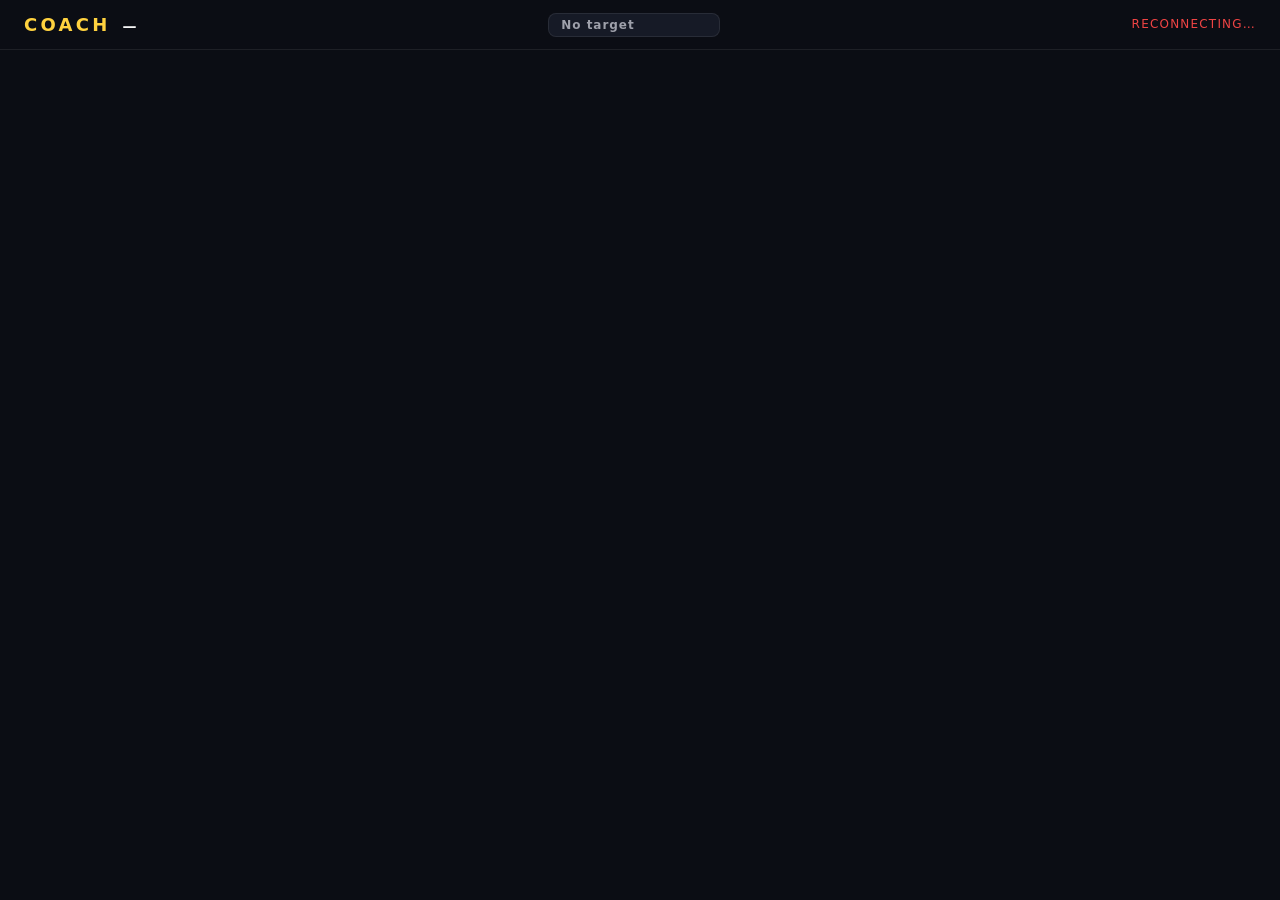
==== static/index.html @ d10b71f0 "ui: demote live boost/speed to a small inline pill on the me-line The big-stat row was crowded by th" ====
<!doctype html>
<html lang="en">
  <head>
    <meta charset="utf-8" />
    <meta name="viewport" content="width=device-width, initial-scale=1" />
    <title>RL Coach Dashboard</title>
    <meta name="description" content="Personal Rocket League dashboard: live match, last match, positioning, mechanics and today's record." />
    <link rel="stylesheet" href="/static/overlay.css" />
  </head>
  <body>
    <header class="page-header">
      <h1>
        <span class="brand">COACH</span>
        <span class="player" id="player-name">—</span>
      </h1>
      <label class="rank-picker">
        <span class="visually-hidden">Target rank</span>
        <select id="rank-select">
          <option value="">No target</option>
          <option value="bronze">Bronze</option>
          <option value="silver">Silver</option>
          <option value="gold">Gold</option>
          <option value="platinum">Platinum</option>
          <option value="diamond">Diamond</option>
          <option value="champion">Champion</option>
          <option value="grand_champion">Grand Champion</option>
          <option value="supersonic_legend">Supersonic Legend</option>
        </select>
      </label>
      <span class="conn" id="conn" aria-live="polite" data-state="connecting">connecting…</span>
    </header>

    <main class="page-main">
      <section class="empty" id="empty" hidden>
        <p>No matches recorded yet.</p>
        <p class="hint">Start Rocket League and play a match. Come back here when you're done.</p>
      </section>

      <section class="live" id="live" hidden aria-labelledby="live-heading">
        <header class="live-head">
          <h2 id="live-heading">Live match</h2>
          <div class="banner" id="banner" hidden></div>
          <div class="scoreline">
            <span class="team blue" id="ctx-blue-team">BLUE</span>
            <span class="num blue" id="ctx-blue-score">0</span>
            <span class="clock" id="ctx-clock">5:00</span>
            <span class="num orange" id="ctx-orange-score">0</span>
            <span class="team orange" id="ctx-orange-team">ORANGE</span>
          </div>
          <div class="me-line">
            <span id="me-name">—</span>
            <span class="dot"></span>
            <span id="me-team">unknown team</span>
            <span class="dot"></span>
            <span class="live-pill"><span class="pill-k">boost</span><span class="pill-v" id="m-boost">0</span><span class="pill-suffix">%</span></span>
            <span class="live-pill"><span class="pill-k">speed</span><span class="pill-v" id="m-speed">0</span></span>
          </div>
        </header>

        <div class="big-stats">
          <div class="big-stat score">
            <span class="label">SCORE</span>
            <span class="val" id="m-score">0</span>
          </div>
        </div>

        <div class="live-grids">
          <div class="section">
            <h3>OUTPUT</h3>
            <ul class="grid">
              <li><span class="k">Goals</span><span class="v" id="m-goals">0</span></li>
              <li><span class="k">Shots <em id="m-acc">(0%)</em></span><span class="v" id="m-shots">0</span></li>
              <li><span class="k">Saves</span><span class="v" id="m-saves">0</span></li>
              <li><span class="k">Assists</span><span class="v" id="m-assists">0</span></li>
              <li><span class="k">Score / min</span><span class="v" id="m-score-min">0</span></li>
              <li><span class="k">Goal partic.</span><span class="v" id="m-goal-part">0%</span></li>
            </ul>
          </div>

          <div class="section">
            <h3>BALL</h3>
            <ul class="grid">
              <li><span class="k">Touches</span><span class="v" id="m-touches">0</span></li>
              <li><span class="k">Ball hits</span><span class="v" id="m-ball-hits">0</span></li>
              <li><span class="k">Possession</span><span class="v" id="m-possession">0%</span></li>
              <li><span class="k">Hardest hit</span><span class="v" id="m-hardest">0</span></li>
              <li><span class="k">Avg shot pwr</span><span class="v" id="m-avg-shot-pwr">0</span></li>
              <li><span class="k">Last touch</span><span class="v" id="m-last-touch">—</span></li>
            </ul>
          </div>

          <div class="section">
            <h3>BOOST</h3>
            <ul class="grid">
              <li><span class="k">Avg</span><span class="v" id="m-boost-avg">0</span></li>
              <li><span class="k">Wasted</span><span class="v" id="m-boost-wasted">0%</span></li>
              <li><span class="k">Zero boost</span><span class="v" id="m-zero-boost">0%</span></li>
            </ul>
          </div>

          <div class="section">
            <h3>MOVEMENT</h3>
            <ul class="grid">
              <li><span class="k">Supersonic</span><span class="v" id="m-supersonic">0%</span></li>
              <li><span class="k">Airborne</span><span class="v" id="m-airborne">0%</span></li>
            </ul>
          </div>

          <div class="section">
            <h3>COMBAT</h3>
            <ul class="grid">
              <li><span class="k">Demos given</span><span class="v" id="m-demos">0</span></li>
              <li><span class="k">Demos taken</span><span class="v" id="m-demos-taken">0</span></li>
            </ul>
          </div>
        </div>
      </section>

      <section class="hero" id="hero" hidden aria-labelledby="last-heading">
        <header class="hero-head">
          <h2 id="last-heading">Last match</h2>
          <p class="hero-meta">
            <span class="result" id="last-result">—</span>
            <span class="sep" aria-hidden="true">·</span>
            <span><strong id="last-score">0</strong> score</span>
            <span class="sep" aria-hidden="true">·</span>
            <span><strong id="last-duration">0</strong> min</span>
          </p>
        </header>
        <ul class="insights" id="insights"></ul>
        <p class="insights-empty" id="insights-empty" hidden>
          Keep playing to surface patterns — I need at least 5 prior matches for suggestions.
        </p>
      </section>

      <section class="cats" id="cats" hidden aria-label="Stat categories">
        <article class="cat">
          <h2>Positioning</h2>
          <ul class="rows" id="cat-pos"></ul>
        </article>
        <article class="cat">
          <h2>Boost (advanced)</h2>
          <ul class="rows" id="cat-boost"></ul>
        </article>
        <article class="cat">
          <h2>Mechanics</h2>
          <ul class="rows" id="cat-mech"></ul>
        </article>
        <article class="cat">
          <h2>Highlights</h2>
          <ul class="rows" id="cat-highlights"></ul>
        </article>
      </section>

      <section class="trend" id="trend-section" hidden aria-labelledby="trend-heading">
        <h2 id="trend-heading">Trend <span class="muted">(last 14 days)</span></h2>
        <ul class="trend-rows" id="trend-rows"></ul>
      </section>

      <section class="today-detail" id="today-detail" hidden aria-labelledby="today-heading">
        <header class="today-head">
          <h2 id="today-heading">Today</h2>
        </header>
        <div class="big-stats">
          <div class="big-stat">
            <span class="label">W–L</span>
            <span class="val"><span id="t-wins">0</span>–<span id="t-losses">0</span></span>
          </div>
          <div class="big-stat">
            <span class="label">WIN %</span>
            <span class="val"><span id="t-winrate">0</span>%</span>
          </div>
          <div class="big-stat">
            <span class="label">MATCHES</span>
            <span class="val" id="t-matches">0</span>
          </div>
        </div>

        <div class="section">
          <h3>OUTPUT</h3>
          <ul class="grid">
            <li><span class="k">Goals</span><span class="v" id="t-goals">0</span></li>
            <li><span class="k">Shots <em id="t-acc">(0%)</em></span><span class="v" id="t-shots">0</span></li>
            <li><span class="k">Saves</span><span class="v" id="t-saves">0</span></li>
            <li><span class="k">Assists</span><span class="v" id="t-assists">0</span></li>
            <li><span class="k">Avg score</span><span class="v" id="t-avg-score">0</span></li>
            <li><span class="k">Best score</span><span class="v" id="t-best-score">0</span></li>
          </ul>
        </div>

        <div class="section">
          <h3>ACTIVITY</h3>
          <ul class="grid">
            <li><span class="k">Ball hits</span><span class="v" id="t-ball-hits">0</span></li>
            <li><span class="k">Best hit</span><span class="v" id="t-best-hit">0</span></li>
            <li><span class="k">Demos</span><span class="v" id="t-demos">0</span></li>
            <li><span class="k">Win streak</span><span class="v" id="t-streak">0</span></li>
          </ul>
        </div>
      </section>
    </main>

    <script src="/static/overlay.js" defer></script>
  </body>
</html>
---- static/overlay.css ----
:root {
  --blue: #1873ff;
  --orange: #ff8a1f;
  --bg: #0b0d14;
  --bg-soft: #161a26;
  --bg-soft-hover: #1d2230;
  --bg-inset: #0f121b;
  --fg: #f5f5f5;
  --muted: #9ea0aa;
  --border: rgba(255, 255, 255, 0.08);
  --accent: #ffd23f;
  --good: #4ade80;
  --warn: #f59e0b;
  --bad: #ef4444;

  --space-1: 0.25rem;
  --space-2: 0.5rem;
  --space-3: 0.75rem;
  --space-4: 1rem;
  --space-5: 1.5rem;
  --space-6: 2rem;
  --space-8: 3rem;

  --radius: 0.75rem;
  --radius-sm: 0.5rem;
}

* {
  box-sizing: border-box;
}

html, body {
  margin: 0;
  padding: 0;
  background: var(--bg);
  color: var(--fg);
  font-family: "Inter", "Segoe UI", system-ui, -apple-system, sans-serif;
  font-weight: 500;
  font-variant-numeric: tabular-nums;
  -webkit-font-smoothing: antialiased;
}

body {
  min-height: 100vh;
  font-size: 1rem;
  line-height: 1.4;
}

[hidden] { display: none !important; }

.visually-hidden {
  position: absolute;
  width: 1px;
  height: 1px;
  padding: 0;
  margin: -1px;
  overflow: hidden;
  clip: rect(0, 0, 0, 0);
  white-space: nowrap;
  border: 0;
}

a:focus-visible,
button:focus-visible {
  outline: 2px solid var(--accent);
  outline-offset: 2px;
}

@media (prefers-reduced-motion: reduce) {
  *,
  *::before,
  *::after {
    animation-duration: 0.01ms !important;
    animation-iteration-count: 1 !important;
    transition-duration: 0.01ms !important;
    scroll-behavior: auto !important;
  }
}

/* ── Header ─────────────────────────────────────────────────────────── */

.page-header {
  display: flex;
  align-items: center;
  justify-content: space-between;
  gap: var(--space-4);
  padding: var(--space-3) var(--space-5);
  border-bottom: 1px solid var(--border);
  background: var(--bg);
  position: sticky;
  top: 0;
  z-index: 1;
}

.page-header h1 {
  margin: 0;
  font-size: 1.125rem;
  display: flex;
  align-items: baseline;
  gap: var(--space-3);
  font-weight: 800;
  letter-spacing: 0.18em;
}

.brand {
  color: var(--accent);
}

.player {
  color: var(--fg);
  letter-spacing: 0.04em;
  font-size: 0.875rem;
}

.conn {
  font-size: 0.75rem;
  color: var(--muted);
  letter-spacing: 0.1em;
  text-transform: uppercase;
}

.conn[data-state="connecting"] { color: var(--muted); }
.conn[data-state="connected"] { color: var(--warn); }
.conn[data-state="active"] { color: var(--good); }
.conn[data-state="disconnected"] { color: var(--bad); }

.rank-picker {
  display: flex;
  align-items: center;
}

.rank-picker select {
  background: var(--bg-soft);
  color: var(--muted);
  border: 1px solid var(--border);
  border-radius: var(--radius-sm);
  padding: var(--space-1) var(--space-3);
  font-size: 0.75rem;
  font-family: inherit;
  font-weight: 600;
  letter-spacing: 0.08em;
  cursor: pointer;
  appearance: none;
  -webkit-appearance: none;
}

.rank-picker select:hover {
  background: var(--bg-soft-hover);
  color: var(--fg);
}

.rank-picker select:focus-visible {
  outline: 2px solid var(--accent);
  outline-offset: 2px;
}

.rank-picker select[data-state="error"] {
  border-color: var(--bad);
}

/* ── Layout ─────────────────────────────────────────────────────────── */

.page-main {
  max-width: 1100px;
  margin: 0 auto;
  padding: var(--space-4) var(--space-5);
  display: flex;
  flex-direction: column;
  gap: var(--space-3);
}

.empty {
  text-align: center;
  padding: var(--space-6) var(--space-4);
  background: var(--bg-soft);
  border-radius: var(--radius);
}

.empty .hint {
  color: var(--muted);
  font-size: 0.875rem;
}

/* ── Live match ─────────────────────────────────────────────────────── */

.live {
  background: var(--bg-soft);
  border-radius: var(--radius);
  padding: var(--space-4);
  display: flex;
  flex-direction: column;
  gap: var(--space-3);
}

.live-head {
  display: flex;
  flex-direction: column;
  align-items: center;
  gap: var(--space-1);
}

.live-head h2 {
  margin: 0;
  font-size: 0.75rem;
  letter-spacing: 0.25em;
  color: var(--muted);
  font-weight: 700;
  align-self: flex-start;
}

.banner {
  align-self: center;
  background: var(--accent);
  color: #1a1a1a;
  font-size: 0.6875rem;
  letter-spacing: 0.18em;
  padding: var(--space-1) var(--space-3);
  border-radius: var(--radius-sm);
  font-weight: 800;
}
.banner.replay { background: #c084fc; color: #1a1a1a; }
.banner.overtime { background: var(--bad); color: #fff; }

.scoreline {
  display: flex;
  align-items: center;
  justify-content: center;
  gap: var(--space-4);
  font-size: 1.25rem;
  font-weight: 700;
}
.scoreline .team {
  font-size: 0.6875rem;
  letter-spacing: 0.18em;
}
.scoreline .blue { color: var(--blue); }
.scoreline .orange { color: var(--orange); }
.scoreline .num {
  font-size: 1.75rem;
  min-width: 1.5rem;
  text-align: center;
  font-weight: 800;
}
.scoreline .clock {
  color: var(--fg);
  font-size: 1.125rem;
  padding: 0 var(--space-2);
  font-variant-numeric: tabular-nums;
}

.me-line {
  display: flex;
  flex-wrap: wrap;
  justify-content: center;
  align-items: baseline;
  gap: var(--space-2);
  color: var(--muted);
  font-size: 0.75rem;
  letter-spacing: 0.04em;
}
.me-line #me-name { color: var(--fg); font-weight: 600; }
.me-line .dot::before { content: "•"; color: var(--muted); }

.live-pill {
  display: inline-flex;
  align-items: baseline;
  gap: 0.25rem;
}
.live-pill .pill-k {
  text-transform: uppercase;
  letter-spacing: 0.12em;
  font-size: 0.625rem;
  font-weight: 700;
  color: var(--muted);
}
.live-pill .pill-v {
  color: var(--fg);
  font-weight: 800;
  font-size: 0.875rem;
}
.live-pill .pill-suffix {
  color: var(--muted);
  font-size: 0.6875rem;
  font-weight: 600;
}

.live-grids {
  display: grid;
  grid-template-columns: 1fr;
  gap: var(--space-3);
}

@media (min-width: 720px) {
  .live-grids {
    grid-template-columns: repeat(auto-fit, minmax(220px, 1fr));
  }
}

/* ── Big stat cards (score, today record) ──────────────────────────── */

.big-stats {
  display: flex;
  flex-wrap: wrap;
  gap: var(--space-3);
}

.big-stat {
  flex: 1 1 8rem;
  background: var(--bg-inset);
  padding: var(--space-2) var(--space-3);
  border-radius: var(--radius-sm);
  display: flex;
  flex-direction: column;
  gap: var(--space-1);
}

.big-stat .label {
  font-size: 0.625rem;
  letter-spacing: 0.18em;
  color: var(--muted);
  font-weight: 700;
}

.big-stat .val {
  font-size: 1.5rem;
  font-weight: 800;
  line-height: 1;
}

.big-stat .val .suffix {
  font-size: 0.875rem;
  color: var(--muted);
  font-weight: 600;
  margin-left: 0.125rem;
}

.big-stat.score .val { color: var(--accent); }

/* ── Section + grid (live + today shared) ──────────────────────────── */

.section {
  display: flex;
  flex-direction: column;
  gap: var(--space-2);
}
.section h3 {
  margin: 0;
  font-size: 0.625rem;
  letter-spacing: 0.25em;
  color: var(--accent);
  font-weight: 700;
  border-bottom: 1px solid var(--border);
  padding-bottom: var(--space-1);
}

.grid {
  list-style: none;
  margin: 0;
  padding: 0;
  display: grid;
  grid-template-columns: 1fr 1fr;
  gap: var(--space-1) var(--space-3);
}
.grid li {
  display: flex;
  justify-content: space-between;
  align-items: baseline;
  padding: var(--space-1) var(--space-2);
  border-radius: var(--radius-sm);
  background: var(--bg-inset);
  font-size: 0.875rem;
}
.grid li.wide { grid-column: 1 / -1; }
.grid .k { color: var(--muted); }
.grid .k em {
  font-style: normal;
  color: var(--accent);
  margin-left: var(--space-1);
  font-size: 0.6875rem;
}
.grid .v { font-weight: 800; }

#m-last-touch.self { color: var(--good); }
#m-last-touch.team { color: var(--blue); }
#m-last-touch.opp { color: var(--bad); }

/* ── Hero (last match + insights) ───────────────────────────────────── */

.hero {
  background: var(--bg-soft);
  border-radius: var(--radius);
  padding: var(--space-4);
  display: flex;
  flex-direction: column;
  gap: var(--space-3);
}

.hero-head {
  display: flex;
  flex-wrap: wrap;
  gap: var(--space-4);
  align-items: baseline;
  justify-content: space-between;
}

.hero h2 {
  margin: 0;
  font-size: 0.75rem;
  letter-spacing: 0.25em;
  color: var(--muted);
  font-weight: 700;
}

.hero-meta {
  margin: 0;
  display: flex;
  flex-wrap: wrap;
  align-items: baseline;
  gap: var(--space-3);
  font-size: 1rem;
}

.hero-meta .sep {
  color: var(--border);
}

.result {
  font-size: 1.5rem;
  font-weight: 800;
  letter-spacing: 0.06em;
  padding: var(--space-1) var(--space-3);
  border-radius: var(--radius-sm);
}

.result[data-outcome="win"] {
  background: rgba(74, 222, 128, 0.12);
  color: var(--good);
}

.result[data-outcome="loss"] {
  background: rgba(239, 68, 68, 0.12);
  color: var(--bad);
}

.result[data-outcome="draw"] {
  background: rgba(255, 210, 63, 0.12);
  color: var(--accent);
}

.insights {
  list-style: none;
  margin: 0;
  padding: 0;
  display: flex;
  flex-direction: column;
  gap: var(--space-2);
}

.insights li {
  background: var(--bg);
  border-left: 3px solid var(--warn);
  border-radius: var(--radius-sm);
  padding: var(--space-3) var(--space-4);
  font-size: 0.9375rem;
  color: var(--fg);
}

.insights li::before {
  content: "▸ ";
  color: var(--warn);
  font-weight: 800;
  margin-right: var(--space-1);
}

.insights-empty {
  margin: 0;
  color: var(--muted);
  font-size: 0.875rem;
  font-style: italic;
}

/* ── Categories grid ────────────────────────────────────────────────── */

.cats {
  display: grid;
  grid-template-columns: 1fr;
  gap: var(--space-3);
}

@media (min-width: 720px) {
  .cats {
    grid-template-columns: repeat(auto-fit, minmax(220px, 1fr));
  }
}

.cat {
  background: var(--bg-soft);
  border-radius: var(--radius);
  padding: var(--space-3) var(--space-4);
  display: flex;
  flex-direction: column;
  gap: var(--space-2);
}

.cat h2 {
  margin: 0;
  font-size: 0.6875rem;
  letter-spacing: 0.25em;
  color: var(--accent);
  font-weight: 700;
  border-bottom: 1px solid var(--border);
  padding-bottom: var(--space-1);
}

.rows {
  list-style: none;
  margin: 0;
  padding: 0;
  display: flex;
  flex-direction: column;
  gap: 0;
}

.row {
  display: grid;
  grid-template-columns: 1fr auto auto auto;
  align-items: baseline;
  gap: var(--space-3);
  padding: var(--space-1) 0;
  border-bottom: 1px dashed var(--border);
  font-size: 0.875rem;
}

.row:last-child {
  border-bottom: 0;
}

.row .label {
  color: var(--muted);
}

.row .value {
  font-weight: 800;
  font-size: 1rem;
}

.row .compare,
.row .benchmark {
  font-size: 0.75rem;
  color: var(--muted);
  min-width: 4rem;
  text-align: right;
}

.row .compare[data-trend="up"],
.row .benchmark[data-trend="up"] { color: var(--good); }
.row .compare[data-trend="down"],
.row .benchmark[data-trend="down"] { color: var(--bad); }
.row .compare[data-trend="flat"],
.row .benchmark[data-trend="flat"] { color: var(--muted); }

/* ── Trend with sparklines ──────────────────────────────────────────── */

.trend {
  background: var(--bg-soft);
  border-radius: var(--radius);
  padding: var(--space-3) var(--space-4);
  display: flex;
  flex-direction: column;
  gap: var(--space-2);
}

.trend h2 {
  margin: 0;
  font-size: 0.75rem;
  letter-spacing: 0.25em;
  color: var(--muted);
  font-weight: 700;
}

.trend h2 .muted {
  color: var(--border);
  font-weight: 500;
}

.trend-rows {
  list-style: none;
  margin: 0;
  padding: 0;
  display: flex;
  flex-direction: column;
  gap: var(--space-2);
}

.trend-row {
  display: grid;
  grid-template-columns: 9rem 1fr auto auto;
  align-items: center;
  gap: var(--space-3);
  font-size: 0.875rem;
  padding: var(--space-2) 0;
}

.trend-row .label {
  color: var(--muted);
}

.spark {
  width: 100%;
  max-width: 28rem;
  height: 1.75rem;
  display: block;
}

.spark path {
  fill: none;
  stroke: var(--accent);
  stroke-width: 1.5;
}

.spark .area {
  fill: rgba(255, 210, 63, 0.12);
  stroke: none;
}

.trend-row .last {
  font-weight: 800;
  font-size: 1rem;
  min-width: 3rem;
  text-align: right;
}

.trend-row .arrow {
  font-size: 1rem;
  min-width: 1.25rem;
  text-align: center;
  color: var(--muted);
}

.trend-row .arrow[data-dir="up"] { color: var(--good); }
.trend-row .arrow[data-dir="down"] { color: var(--bad); }

/* ── Today (detailed) ──────────────────────────────────────────────── */

.today-detail {
  background: var(--bg-soft);
  border-radius: var(--radius);
  padding: var(--space-4);
  display: flex;
  flex-direction: column;
  gap: var(--space-3);
}

.today-head h2 {
  margin: 0;
  font-size: 0.75rem;
  letter-spacing: 0.25em;
  color: var(--muted);
  font-weight: 700;
}

@media (min-width: 720px) {
  .today-detail .section {
    display: grid;
    grid-template-columns: auto 1fr;
    gap: var(--space-4);
    align-items: start;
  }
  .today-detail .section h3 {
    border-bottom: 0;
    padding-bottom: 0;
    border-right: 1px solid var(--border);
    padding-right: var(--space-4);
    align-self: stretch;
    display: flex;
    align-items: center;
  }
}
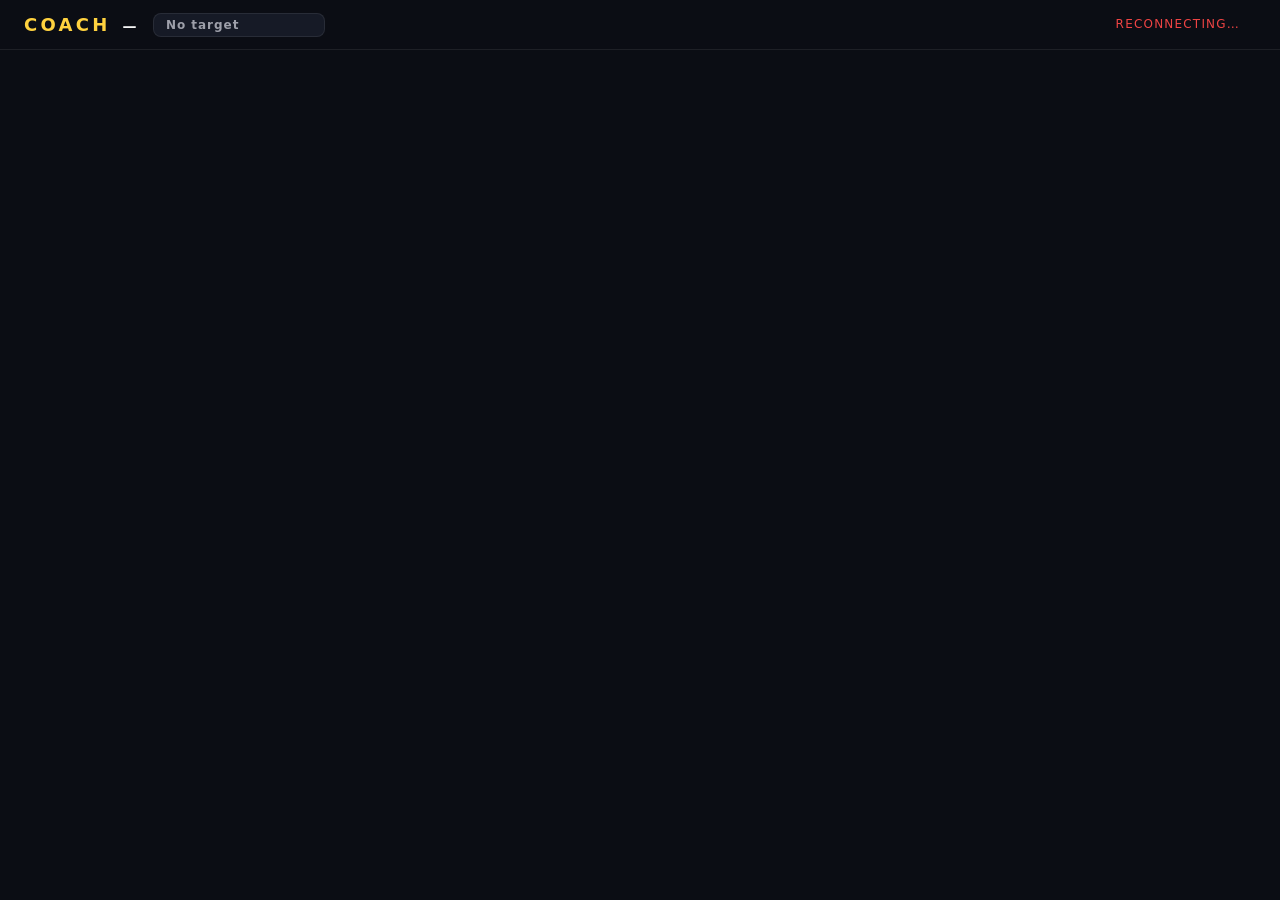
==== commit 96868aff: "ui: lift the team scoreline into the sticky header The page header had ~50% empty horizontal space b" ====
--- a/static/index.html
+++ b/static/index.html
@@ -13,6 +13,13 @@
         <span class="brand">COACH</span>
         <span class="player" id="player-name">—</span>
       </h1>
+      <div class="header-scoreline" id="header-scoreline" hidden>
+        <span class="team blue">BLUE</span>
+        <span class="num blue" id="ctx-blue-score">0</span>
+        <span class="clock" id="ctx-clock">5:00</span>
+        <span class="num orange" id="ctx-orange-score">0</span>
+        <span class="team orange">ORANGE</span>
+      </div>
       <label class="rank-picker">
         <span class="visually-hidden">Target rank</span>
         <select id="rank-select">
@@ -40,13 +47,6 @@
         <header class="live-head">
           <h2 id="live-heading">Live match</h2>
           <div class="banner" id="banner" hidden></div>
-          <div class="scoreline">
-            <span class="team blue" id="ctx-blue-team">BLUE</span>
-            <span class="num blue" id="ctx-blue-score">0</span>
-            <span class="clock" id="ctx-clock">5:00</span>
-            <span class="num orange" id="ctx-orange-score">0</span>
-            <span class="team orange" id="ctx-orange-team">ORANGE</span>
-          </div>
           <div class="me-line">
             <span id="me-name">—</span>
             <span class="dot"></span>
--- a/static/overlay.css
+++ b/static/overlay.css
@@ -80,9 +80,9 @@
 /* ── Header ─────────────────────────────────────────────────────────── */
 
 .page-header {
-  display: flex;
+  display: grid;
+  grid-template-columns: auto 1fr auto auto;
   align-items: center;
-  justify-content: space-between;
   gap: var(--space-4);
   padding: var(--space-3) var(--space-5);
   border-bottom: 1px solid var(--border);
@@ -90,6 +90,33 @@
   position: sticky;
   top: 0;
   z-index: 1;
+}
+
+.header-scoreline {
+  display: flex;
+  align-items: center;
+  justify-content: center;
+  gap: var(--space-3);
+  font-weight: 700;
+}
+.header-scoreline .team {
+  font-size: 0.625rem;
+  letter-spacing: 0.18em;
+}
+.header-scoreline .blue { color: var(--blue); }
+.header-scoreline .orange { color: var(--orange); }
+.header-scoreline .num {
+  font-size: 1.375rem;
+  min-width: 1.25rem;
+  text-align: center;
+  font-weight: 800;
+  line-height: 1;
+}
+.header-scoreline .clock {
+  color: var(--fg);
+  font-size: 0.9375rem;
+  padding: 0 var(--space-1);
+  font-variant-numeric: tabular-nums;
 }
 
 .page-header h1 {
@@ -220,33 +247,6 @@
 }
 .banner.replay { background: #c084fc; color: #1a1a1a; }
 .banner.overtime { background: var(--bad); color: #fff; }
-
-.scoreline {
-  display: flex;
-  align-items: center;
-  justify-content: center;
-  gap: var(--space-4);
-  font-size: 1.25rem;
-  font-weight: 700;
-}
-.scoreline .team {
-  font-size: 0.6875rem;
-  letter-spacing: 0.18em;
-}
-.scoreline .blue { color: var(--blue); }
-.scoreline .orange { color: var(--orange); }
-.scoreline .num {
-  font-size: 1.75rem;
-  min-width: 1.5rem;
-  text-align: center;
-  font-weight: 800;
-}
-.scoreline .clock {
-  color: var(--fg);
-  font-size: 1.125rem;
-  padding: 0 var(--space-2);
-  font-variant-numeric: tabular-nums;
-}
 
 .me-line {
   display: flex;
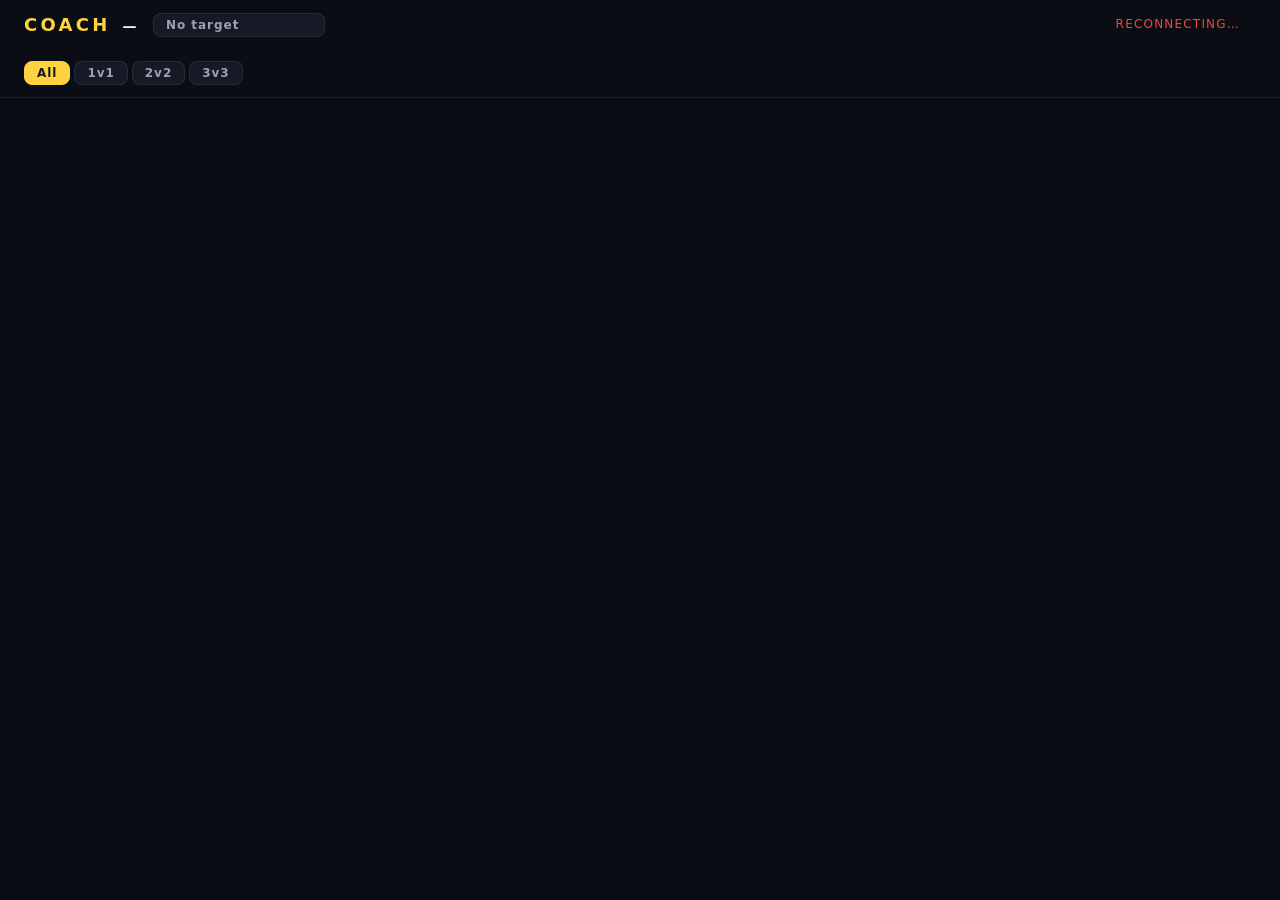
==== commit e66a3326: "feat(coach): split coach stats by mode (1v1 / 2v2 / 3v3) Closes #4. Persist Game.TeamSize on each ma" ====
--- a/static/index.html
+++ b/static/index.html
@@ -35,6 +35,12 @@
         </select>
       </label>
       <span class="conn" id="conn" aria-live="polite" data-state="connecting">connecting…</span>
+      <nav class="mode-tabs" id="mode-tabs" aria-label="Filter coach stats by match mode">
+        <button type="button" class="mode-tab" data-mode="" aria-pressed="true">All</button>
+        <button type="button" class="mode-tab" data-mode="1" aria-pressed="false">1v1</button>
+        <button type="button" class="mode-tab" data-mode="2" aria-pressed="false">2v2</button>
+        <button type="button" class="mode-tab" data-mode="3" aria-pressed="false">3v3</button>
+      </nav>
     </header>
 
     <main class="page-main">
--- a/static/overlay.css
+++ b/static/overlay.css
@@ -183,6 +183,38 @@
 
 .rank-picker select[data-state="error"] {
   border-color: var(--bad);
+}
+
+.mode-tabs {
+  grid-column: 1 / -1;
+  display: flex;
+  flex-wrap: wrap;
+  gap: var(--space-1);
+  padding-top: var(--space-2);
+}
+
+.mode-tab {
+  background: var(--bg-soft);
+  color: var(--muted);
+  border: 1px solid var(--border);
+  border-radius: var(--radius-sm);
+  padding: var(--space-1) var(--space-3);
+  font-size: 0.75rem;
+  font-family: inherit;
+  font-weight: 600;
+  letter-spacing: 0.08em;
+  cursor: pointer;
+}
+
+.mode-tab:hover {
+  background: var(--bg-soft-hover);
+  color: var(--fg);
+}
+
+.mode-tab[aria-pressed="true"] {
+  background: var(--accent);
+  color: #1a1a1a;
+  border-color: var(--accent);
 }
 
 /* ── Layout ─────────────────────────────────────────────────────────── */
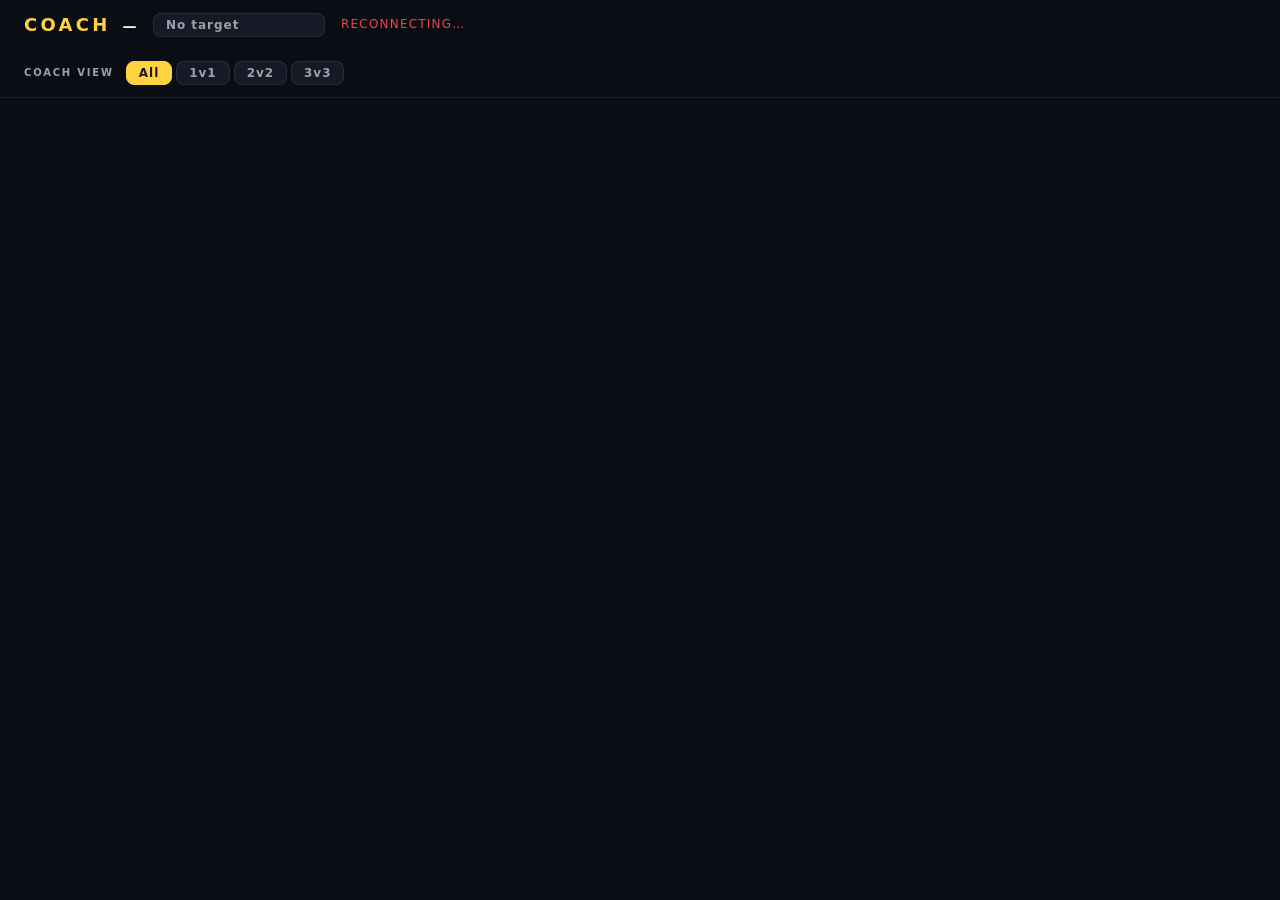
==== commit e88c0689: "fix(ui): UI/UX agent P1 — labels, focus, color tokens, roster identity Second slice of the ui-ux rev" ====
--- a/static/index.html
+++ b/static/index.html
@@ -36,6 +36,7 @@
       </label>
       <span class="conn" id="conn" aria-live="polite" data-state="connecting">connecting…</span>
       <nav class="mode-tabs" id="mode-tabs" aria-label="Filter coach stats by match mode">
+        <span class="mode-tabs-label">Coach view</span>
         <button type="button" class="mode-tab" data-mode="" aria-pressed="true">All</button>
         <button type="button" class="mode-tab" data-mode="1" aria-pressed="false">1v1</button>
         <button type="button" class="mode-tab" data-mode="2" aria-pressed="false">2v2</button>
@@ -53,6 +54,10 @@
         <header class="live-head">
           <h2 id="live-heading">Live match</h2>
           <div class="banner" id="banner" hidden></div>
+          <div class="goal-banner" id="goal-banner" hidden role="status" aria-live="polite">
+            <span class="goal-banner-label">GOAL</span>
+            <span class="goal-banner-text" id="goal-banner-text">—</span>
+          </div>
           <div class="me-line">
             <span id="me-name">—</span>
             <span class="dot"></span>
@@ -69,6 +74,32 @@
             <span class="val" id="m-score">0</span>
           </div>
         </div>
+
+        <section class="rosters" id="rosters" hidden aria-label="Lobby roster">
+          <ul class="roster blue" id="roster-blue"></ul>
+          <ul class="roster orange" id="roster-orange"></ul>
+        </section>
+
+        <section class="team-totals" id="team-totals" hidden aria-label="Team totals">
+          <article class="team-totals-card blue">
+            <span class="team-label">BLUE</span>
+            <ul class="grid">
+              <li><span class="k">Goals</span><span class="v" id="tt-blue-goals">0</span></li>
+              <li><span class="k">Saves</span><span class="v" id="tt-blue-saves">0</span></li>
+              <li><span class="k">Assists</span><span class="v" id="tt-blue-assists">0</span></li>
+              <li><span class="k">Demos</span><span class="v" id="tt-blue-demos">0</span></li>
+            </ul>
+          </article>
+          <article class="team-totals-card orange">
+            <span class="team-label">ORANGE</span>
+            <ul class="grid">
+              <li><span class="k">Goals</span><span class="v" id="tt-orange-goals">0</span></li>
+              <li><span class="k">Saves</span><span class="v" id="tt-orange-saves">0</span></li>
+              <li><span class="k">Assists</span><span class="v" id="tt-orange-assists">0</span></li>
+              <li><span class="k">Demos</span><span class="v" id="tt-orange-demos">0</span></li>
+            </ul>
+          </article>
+        </section>
 
         <div class="live-grids">
           <div class="section">
@@ -139,6 +170,11 @@
         </p>
       </section>
 
+      <section class="events" id="events-section" hidden aria-labelledby="events-heading">
+        <h2 id="events-heading">Timeline</h2>
+        <ul class="events-list" id="events-list"></ul>
+      </section>
+
       <section class="cats" id="cats" hidden aria-label="Stat categories">
         <article class="cat">
           <h2>Positioning</h2>
--- a/static/overlay.css
+++ b/static/overlay.css
@@ -6,6 +6,7 @@
   --bg-soft-hover: #1d2230;
   --bg-inset: #0f121b;
   --fg: #f5f5f5;
+  --fg-inverse: #1a1a1a;
   --muted: #9ea0aa;
   --border: rgba(255, 255, 255, 0.08);
   --accent: #ffd23f;
@@ -80,8 +81,8 @@
 /* ── Header ─────────────────────────────────────────────────────────── */
 
 .page-header {
-  display: grid;
-  grid-template-columns: auto 1fr auto auto;
+  display: flex;
+  flex-wrap: wrap;
   align-items: center;
   gap: var(--space-4);
   padding: var(--space-3) var(--space-5);
@@ -98,6 +99,10 @@
   justify-content: center;
   gap: var(--space-3);
   font-weight: 700;
+  /* Centers inside the flex header when present; the row collapses to zero
+   * width when [hidden] so the controls on the right don't drift away from
+   * the heading. */
+  margin-inline: auto;
 }
 .header-scoreline .team {
   font-size: 0.625rem;
@@ -186,11 +191,21 @@
 }
 
 .mode-tabs {
-  grid-column: 1 / -1;
+  flex-basis: 100%;
   display: flex;
   flex-wrap: wrap;
+  align-items: center;
   gap: var(--space-1);
   padding-top: var(--space-2);
+}
+
+.mode-tabs-label {
+  font-size: 0.625rem;
+  letter-spacing: 0.18em;
+  color: var(--muted);
+  text-transform: uppercase;
+  font-weight: 700;
+  margin-right: var(--space-2);
 }
 
 .mode-tab {
@@ -213,8 +228,16 @@
 
 .mode-tab[aria-pressed="true"] {
   background: var(--accent);
-  color: #1a1a1a;
+  color: var(--fg-inverse);
   border-color: var(--accent);
+}
+
+/* Default focus-visible outline is --accent; on the active tab the accent
+ * is also the background, so swap the outline to the inverse foreground
+ * and add offset so the ring is visible. */
+.mode-tab[aria-pressed="true"]:focus-visible {
+  outline-color: var(--fg-inverse);
+  outline-offset: 3px;
 }
 
 /* ── Layout ─────────────────────────────────────────────────────────── */
@@ -270,15 +293,52 @@
 .banner {
   align-self: center;
   background: var(--accent);
-  color: #1a1a1a;
+  color: var(--fg-inverse);
   font-size: 0.6875rem;
   letter-spacing: 0.18em;
   padding: var(--space-1) var(--space-3);
   border-radius: var(--radius-sm);
   font-weight: 800;
 }
-.banner.replay { background: #c084fc; color: #1a1a1a; }
-.banner.overtime { background: var(--bad); color: #fff; }
+.banner.replay { background: #c084fc; color: var(--fg-inverse); }
+.banner.overtime { background: var(--bad); color: var(--fg); }
+
+.goal-banner {
+  align-self: center;
+  background: var(--accent);
+  color: var(--fg-inverse);
+  padding: var(--space-2) var(--space-4);
+  border-radius: var(--radius-sm);
+  display: inline-flex;
+  align-items: baseline;
+  gap: var(--space-3);
+  font-weight: 800;
+  letter-spacing: 0.04em;
+}
+
+.goal-banner[data-team="blue"] { background: var(--blue); color: var(--fg); }
+.goal-banner[data-team="orange"] { background: var(--orange); color: var(--fg-inverse); }
+
+.goal-banner-label {
+  font-size: 0.6875rem;
+  letter-spacing: 0.3em;
+  opacity: 0.85;
+}
+
+.goal-banner-text {
+  font-size: 0.9375rem;
+}
+
+@media (prefers-reduced-motion: no-preference) {
+  .goal-banner.show {
+    animation: goal-pulse 0.35s ease-out;
+  }
+
+  @keyframes goal-pulse {
+    from { transform: scale(0.85); opacity: 0; }
+    to   { transform: scale(1); opacity: 1; }
+  }
+}
 
 .me-line {
   display: flex;
@@ -291,12 +351,14 @@
   letter-spacing: 0.04em;
 }
 .me-line #me-name { color: var(--fg); font-weight: 600; }
+.me-line #me-team[data-team="blue"] { color: var(--blue); }
+.me-line #me-team[data-team="orange"] { color: var(--orange); }
 .me-line .dot::before { content: "•"; color: var(--muted); }
 
 .live-pill {
   display: inline-flex;
   align-items: baseline;
-  gap: 0.25rem;
+  gap: var(--space-1);
 }
 .live-pill .pill-k {
   text-transform: uppercase;
@@ -327,6 +389,115 @@
     grid-template-columns: repeat(auto-fit, minmax(220px, 1fr));
   }
 }
+
+/* ── Compact rosters ────────────────────────────────────────────────── */
+
+.rosters {
+  display: grid;
+  grid-template-columns: 1fr;
+  gap: var(--space-2);
+}
+
+@media (min-width: 720px) {
+  .rosters {
+    grid-template-columns: 1fr 1fr;
+  }
+}
+
+.roster {
+  list-style: none;
+  margin: 0;
+  padding: var(--space-2) var(--space-3);
+  background: var(--bg-inset);
+  border-radius: var(--radius-sm);
+  border-left: 3px solid;
+  display: flex;
+  flex-direction: column;
+  gap: var(--space-1);
+}
+
+.roster.blue   { border-left-color: var(--blue); }
+.roster.orange { border-left-color: var(--orange); }
+
+.roster-row {
+  display: grid;
+  grid-template-columns: 1fr 2rem 5rem;
+  align-items: center;
+  gap: var(--space-2);
+  font-size: 0.8125rem;
+}
+
+.roster-row.me .roster-name {
+  color: var(--accent);
+  font-weight: 700;
+}
+
+.roster-name {
+  color: var(--fg);
+  overflow: hidden;
+  text-overflow: ellipsis;
+  white-space: nowrap;
+}
+
+.roster-boost {
+  font-weight: 700;
+  color: var(--muted);
+  text-align: right;
+  font-variant-numeric: tabular-nums;
+}
+
+.roster-bar {
+  display: block;
+  height: 0.375rem;
+  background: var(--bg);
+  border-radius: 999px;
+  overflow: hidden;
+}
+
+.roster-bar-fill {
+  display: block;
+  height: 100%;
+  transition: width 0.2s ease;
+}
+
+.roster.blue .roster-bar-fill { background: var(--blue); }
+.roster.orange .roster-bar-fill { background: var(--orange); }
+
+/* ── Team totals ────────────────────────────────────────────────────── */
+
+.team-totals {
+  display: grid;
+  grid-template-columns: 1fr;
+  gap: var(--space-2);
+}
+
+@media (min-width: 720px) {
+  .team-totals {
+    grid-template-columns: 1fr 1fr;
+  }
+}
+
+.team-totals-card {
+  background: var(--bg-inset);
+  border-radius: var(--radius-sm);
+  padding: var(--space-2) var(--space-3);
+  border-left: 3px solid;
+  display: flex;
+  flex-direction: column;
+  gap: var(--space-2);
+}
+
+.team-totals-card.blue { border-left-color: var(--blue); }
+.team-totals-card.orange { border-left-color: var(--orange); }
+
+.team-totals-card .team-label {
+  font-size: 0.625rem;
+  letter-spacing: 0.25em;
+  font-weight: 700;
+}
+
+.team-totals-card.blue .team-label { color: var(--blue); }
+.team-totals-card.orange .team-label { color: var(--orange); }
 
 /* ── Big stat cards (score, today record) ──────────────────────────── */
 
@@ -590,6 +761,72 @@
 .row .benchmark[data-trend="down"] { color: var(--bad); }
 .row .compare[data-trend="flat"],
 .row .benchmark[data-trend="flat"] { color: var(--muted); }
+
+/* ── Events timeline ────────────────────────────────────────────────── */
+
+.events {
+  background: var(--bg-soft);
+  border-radius: var(--radius);
+  padding: var(--space-3) var(--space-4);
+  display: flex;
+  flex-direction: column;
+  gap: var(--space-2);
+}
+
+.events h2 {
+  margin: 0;
+  font-size: 0.75rem;
+  letter-spacing: 0.25em;
+  color: var(--muted);
+  font-weight: 700;
+}
+
+.events-list {
+  list-style: none;
+  margin: 0;
+  padding: 0;
+  display: flex;
+  flex-direction: column;
+}
+
+.event-row {
+  display: grid;
+  grid-template-columns: 3rem 5.5rem 1fr;
+  align-items: baseline;
+  gap: var(--space-3);
+  padding: var(--space-1) 0;
+  border-bottom: 1px dashed var(--border);
+  font-size: 0.8125rem;
+}
+
+.event-row:last-child {
+  border-bottom: 0;
+}
+
+.event-time {
+  color: var(--muted);
+  font-variant-numeric: tabular-nums;
+  font-size: 0.75rem;
+}
+
+.event-label {
+  font-weight: 700;
+  color: var(--muted);
+  text-transform: uppercase;
+  letter-spacing: 0.08em;
+  font-size: 0.6875rem;
+}
+
+.event-row[data-type="goal"] .event-label { color: var(--accent); }
+.event-row[data-type="goal"][data-team="blue"]   .event-label { color: var(--blue); }
+.event-row[data-type="goal"][data-team="orange"] .event-label { color: var(--orange); }
+.event-row[data-type="match_paused"] .event-label,
+.event-row[data-type="match_unpaused"] .event-label { color: var(--warn); }
+
+.event-detail {
+  color: var(--fg);
+  font-weight: 600;
+}
 
 /* ── Trend with sparklines ──────────────────────────────────────────── */
 
